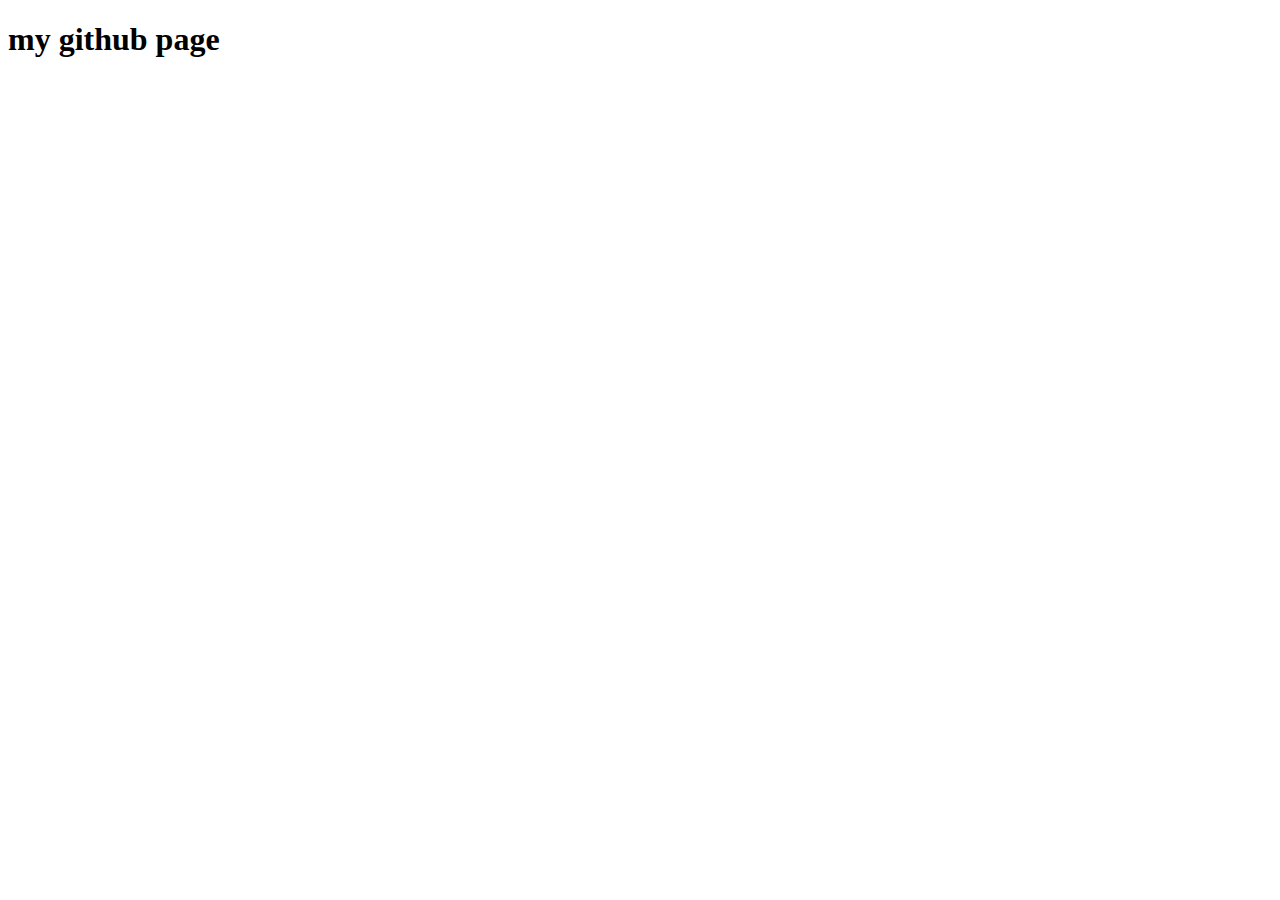
==== index.html @ 32a0ffa9 "added index" ====
<!DOCTYPE html>
<html lang="en">
  <head>
    <meta charset="UTF-8" />
    <meta name="viewport" content="width=device-width, initial-scale=1.0" />
    <title>my github page</title>
  </head>
  <body>
    <h1>my github page</h1>
  </body>
</html>
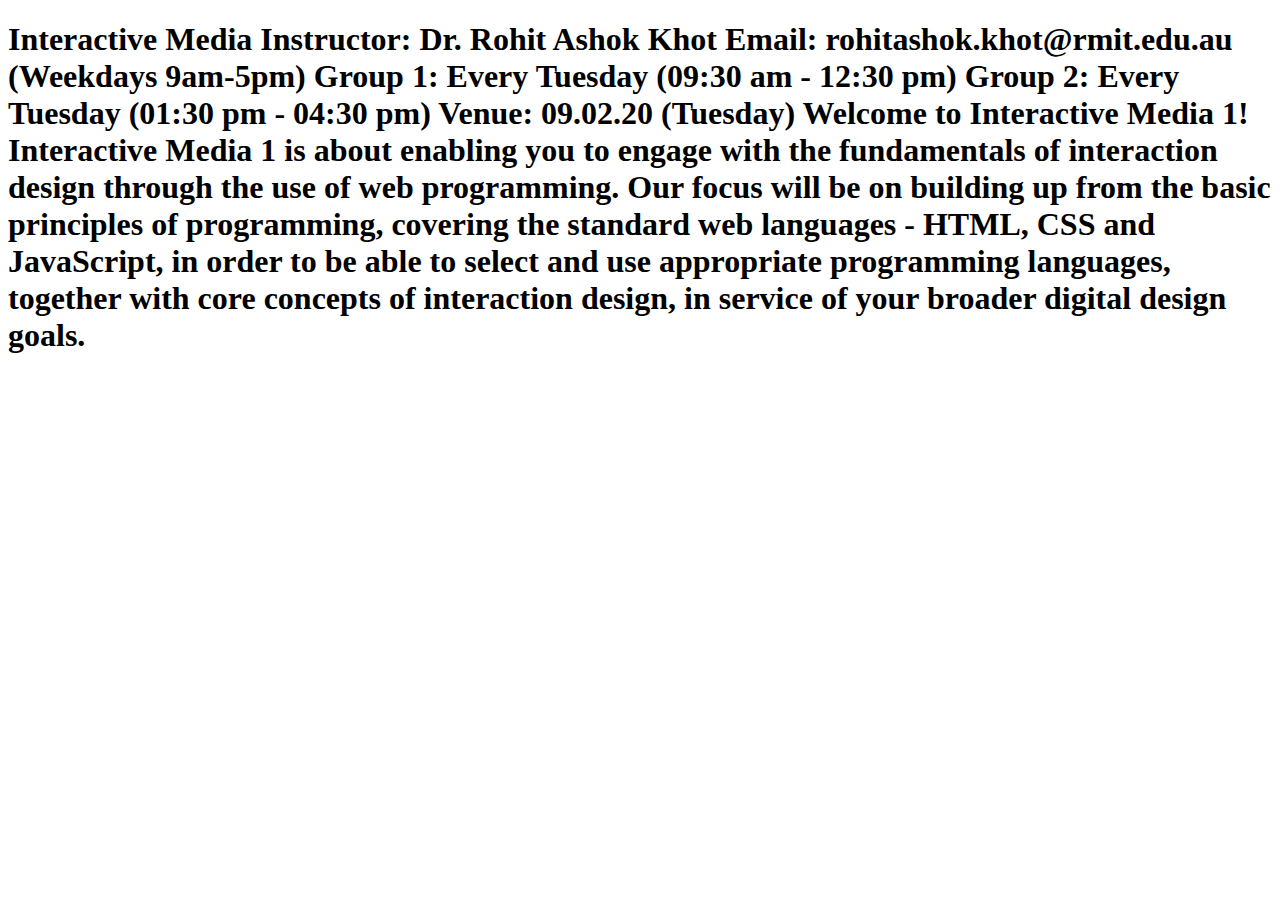
==== commit c5cdb3b5: "Update index.html" ====
--- a/index.html
+++ b/index.html
@@ -6,6 +6,17 @@
     <title>my github page</title>
   </head>
   <body>
-    <h1>my github page</h1>
+    <h1>
+      Interactive Media Instructor: Dr. Rohit Ashok Khot Email:
+      rohitashok.khot@rmit.edu.au (Weekdays 9am-5pm) Group 1: Every Tuesday
+      (09:30 am - 12:30 pm) Group 2: Every Tuesday (01:30 pm - 04:30 pm) Venue:
+      09.02.20 (Tuesday) Welcome to Interactive Media 1! Interactive Media 1 is
+      about enabling you to engage with the fundamentals of interaction design
+      through the use of web programming. Our focus will be on building up from
+      the basic principles of programming, covering the standard web languages -
+      HTML, CSS and JavaScript, in order to be able to select and use
+      appropriate programming languages, together with core concepts of
+      interaction design, in service of your broader digital design goals.
+    </h1>
   </body>
 </html>
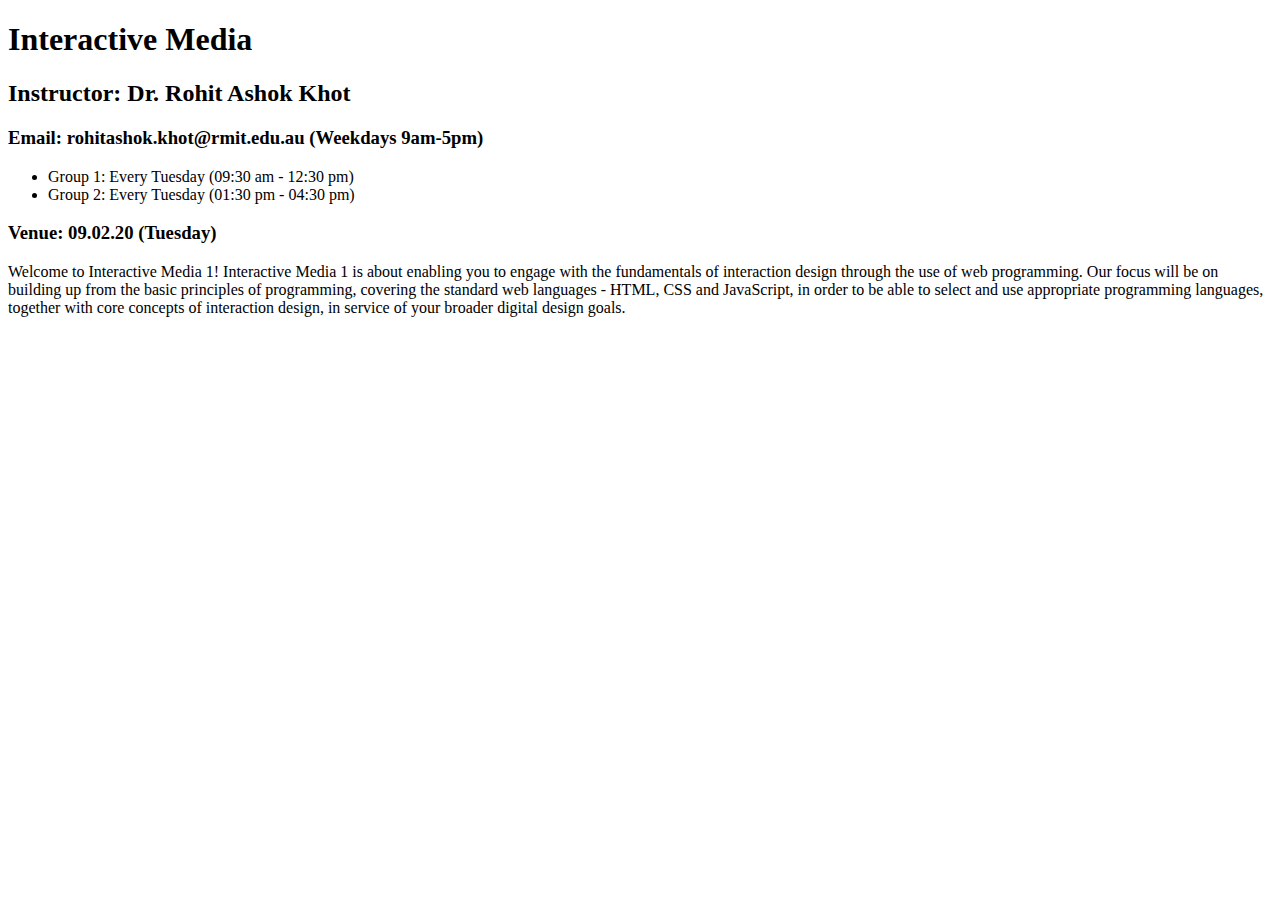
==== commit 9d247ae6: "edits" ====
--- a/index.html
+++ b/index.html
@@ -6,17 +6,22 @@
     <title>my github page</title>
   </head>
   <body>
-    <h1>
-      Interactive Media Instructor: Dr. Rohit Ashok Khot Email:
-      rohitashok.khot@rmit.edu.au (Weekdays 9am-5pm) Group 1: Every Tuesday
-      (09:30 am - 12:30 pm) Group 2: Every Tuesday (01:30 pm - 04:30 pm) Venue:
-      09.02.20 (Tuesday) Welcome to Interactive Media 1! Interactive Media 1 is
-      about enabling you to engage with the fundamentals of interaction design
-      through the use of web programming. Our focus will be on building up from
-      the basic principles of programming, covering the standard web languages -
-      HTML, CSS and JavaScript, in order to be able to select and use
-      appropriate programming languages, together with core concepts of
-      interaction design, in service of your broader digital design goals.
-    </h1>
+    <h1>Interactive Media</h1>
+    <h2>Instructor: Dr. Rohit Ashok Khot</h2>
+    <h3>Email: rohitashok.khot@rmit.edu.au (Weekdays 9am-5pm)</h3>
+    <ul>
+      <li>Group 1: Every Tuesday (09:30 am - 12:30 pm)</li>
+      <li>Group 2: Every Tuesday (01:30 pm - 04:30 pm)</li>
+    </ul>
+    <h3>Venue: 09.02.20 (Tuesday)</h3>
+    <p>
+      Welcome to Interactive Media 1! Interactive Media 1 is about enabling you
+      to engage with the fundamentals of interaction design through the use of
+      web programming. Our focus will be on building up from the basic
+      principles of programming, covering the standard web languages - HTML, CSS
+      and JavaScript, in order to be able to select and use appropriate
+      programming languages, together with core concepts of interaction design,
+      in service of your broader digital design goals.
+    </p>
   </body>
 </html>
